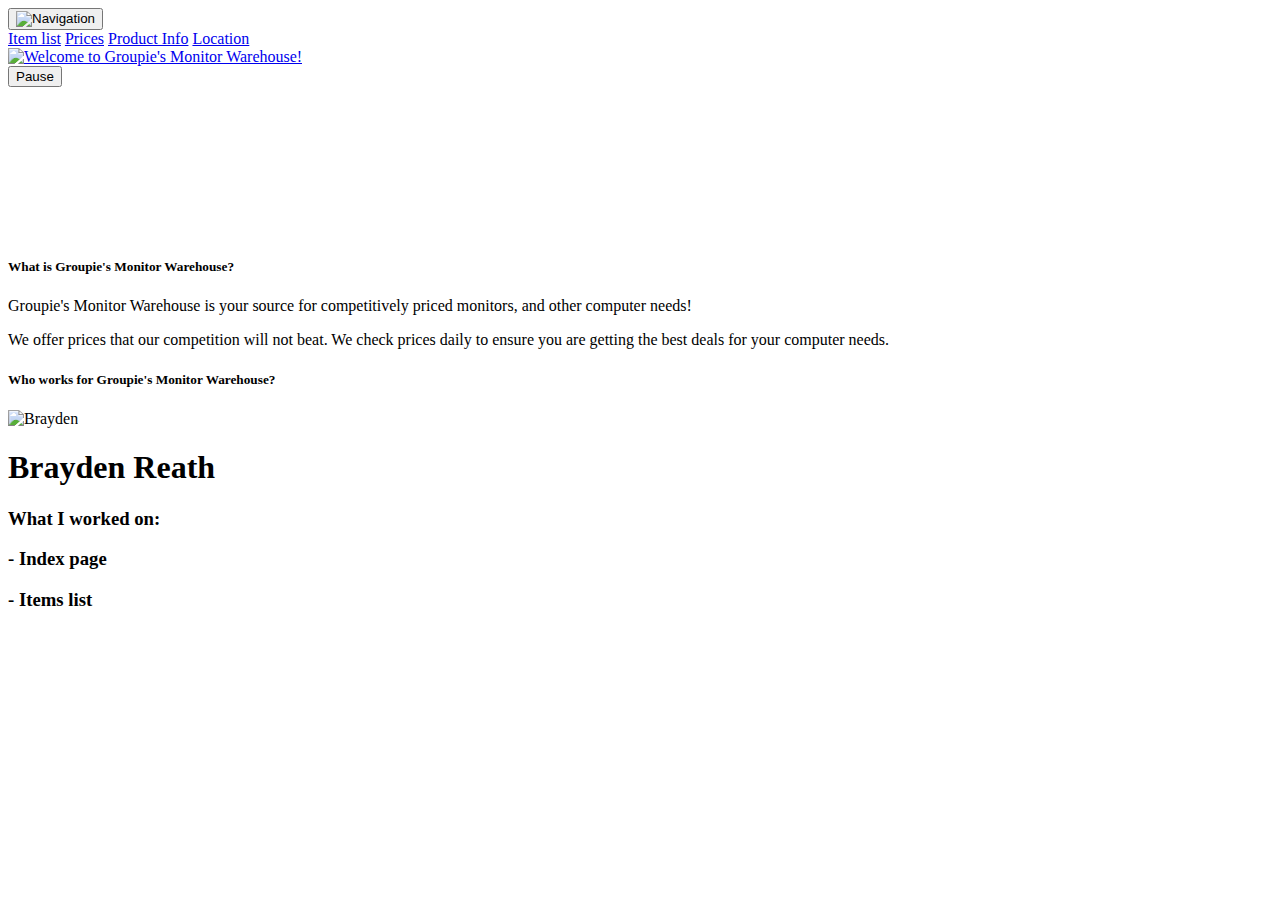
==== index.html @ 6cd85c9a "Add files via upload" ====
<html>
	<link rel="stylesheet" type="text/css" href="styles.css">
	<title> Groupie's Monitor Warehouse </title>
	

	
<body>
	
	 <div class="banner">
		<div class="navigation">
			<button id="dropdownbutton">
			<img src="Hamburger.png" alt="Navigation" border="0">
			</button>
			<div class="dropdown-content">
				<a href="item-page.html">Item list</a>
				<a href="#">Prices</a>
				<a href="#">Product Info</a>
				<a href="#">Location</a>
			</div>
			<a id="mainpage" href="index.html">
				<img src="Groupies2.png" alt="Welcome to Groupie's Monitor Warehouse!" border="0">
			</a>
		</div>
		<button id="button" onclick="vPause()">Pause</button>
	</div>
	
	<video autoplay muted loop id="video-bg-elem">
	  <source src="guyWorking.mp4" type="video/mp4">Video not supported.
	</video>

		
	<div class="section1">
		<h5 class="heading"> What is Groupie's Monitor Warehouse? </h5>
		<p class="text1"> Groupie's Monitor Warehouse is your source for competitively priced monitors, and other computer needs! </p>
		<p class= "text2"> We offer prices that our competition will not beat.  We check prices daily to ensure you are getting the best deals for your computer needs. </p>
	</div>
		
	<div class="section2">
		<h5 class="heading"> Who works for Groupie's Monitor Warehouse?</h5>
		<img id="Brayden" src="Brayden.jpg" alt="Brayden">
		<h1 id="bheader"> Brayden Reath </h1>
		<h3 id="bwork1"> What I worked on:</h3>
		<h3 id="bwork2"> - Index page</h3>
		<h3 id="bwork3"> - Items list</h3>
	</div>

		
		
	<script src="java.js"></script>
		
</body>
</html>
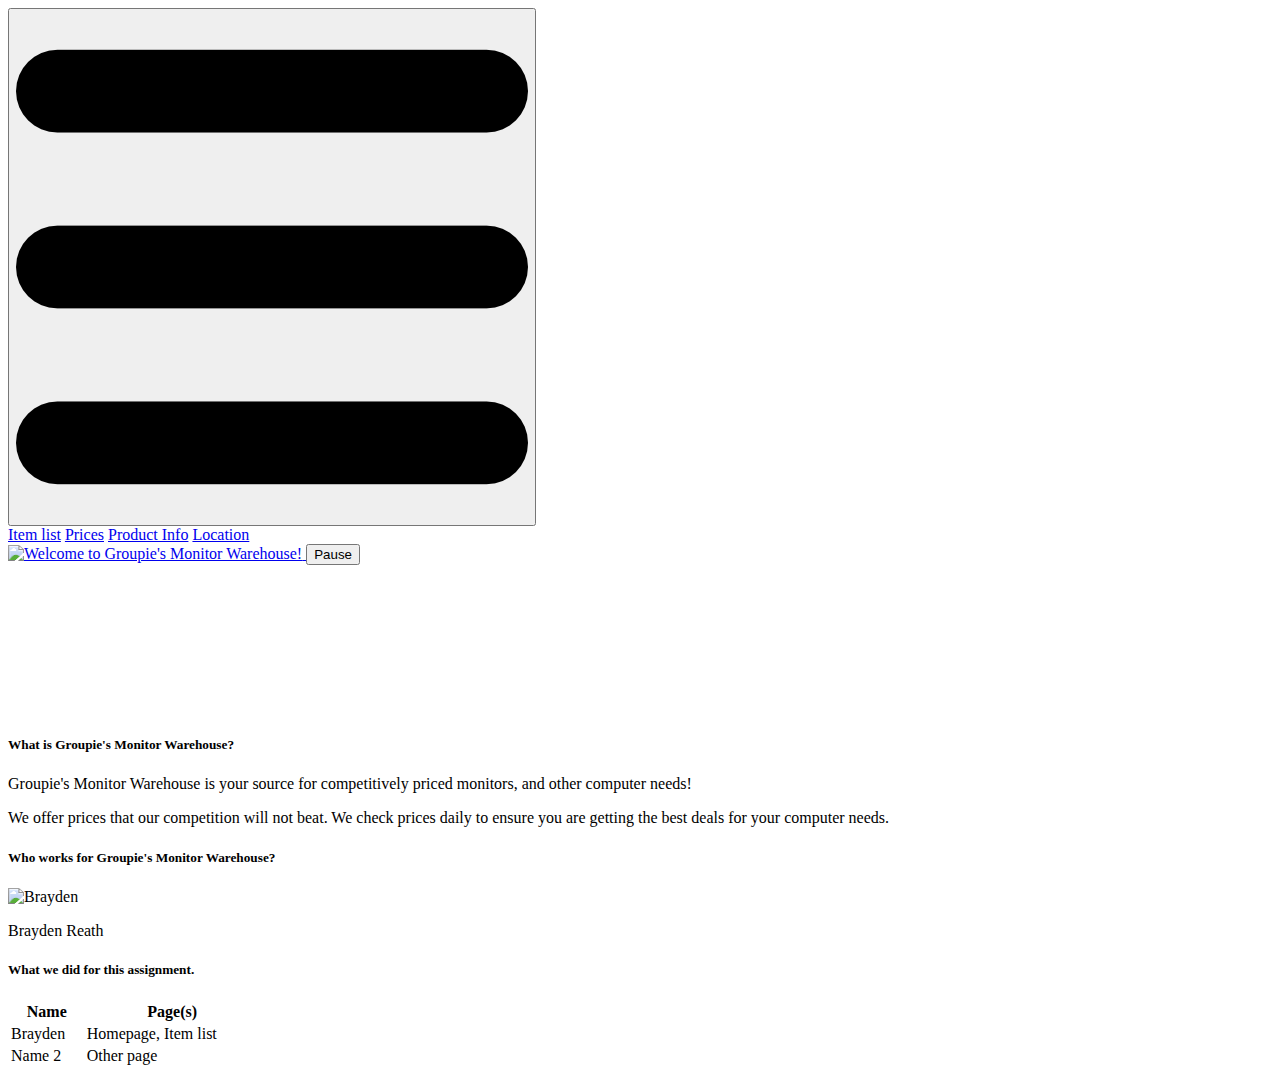
==== commit bc82090f: "Add files via upload" ====
--- a/index.html
+++ b/index.html
@@ -4,7 +4,7 @@
 	
 
 	
-<body>
+<body id="homepage">
 	
 	 <div class="banner">
 		<div class="navigation">
@@ -17,10 +17,11 @@
 				<a href="#">Product Info</a>
 				<a href="#">Location</a>
 			</div>
-			<a id="mainpage" href="index.html">
+			
+		</div>
+		<a id="mainpage" href="index.html">
 				<img src="Groupies2.png" alt="Welcome to Groupie's Monitor Warehouse!" border="0">
 			</a>
-		</div>
 		<button id="button" onclick="vPause()">Pause</button>
 	</div>
 	
@@ -38,11 +39,26 @@
 	<div class="section2">
 		<h5 class="heading"> Who works for Groupie's Monitor Warehouse?</h5>
 		<img id="Brayden" src="Brayden.jpg" alt="Brayden">
-		<h1 id="bheader"> Brayden Reath </h1>
-		<h3 id="bwork1"> What I worked on:</h3>
-		<h3 id="bwork2"> - Index page</h3>
-		<h3 id="bwork3"> - Items list</h3>
+		<p id="Bray-p"> Brayden Reath </p>
 	</div>
+	
+	<div class="section3">
+		<h5 class="heading"> What we did for this assignment.<h5>
+		<table style=width:20%>
+			<tr>
+				<th>Name</th>
+				<th>Page(s)</th>
+			</tr>
+			<tr>
+				<td> Brayden</td>
+				<td> Homepage, Item list</td>
+			</tr>
+				<td>Name 2</td>
+				<td>Other page</td>
+		</table>
+	</div>
+			
+			
 
 		
 		
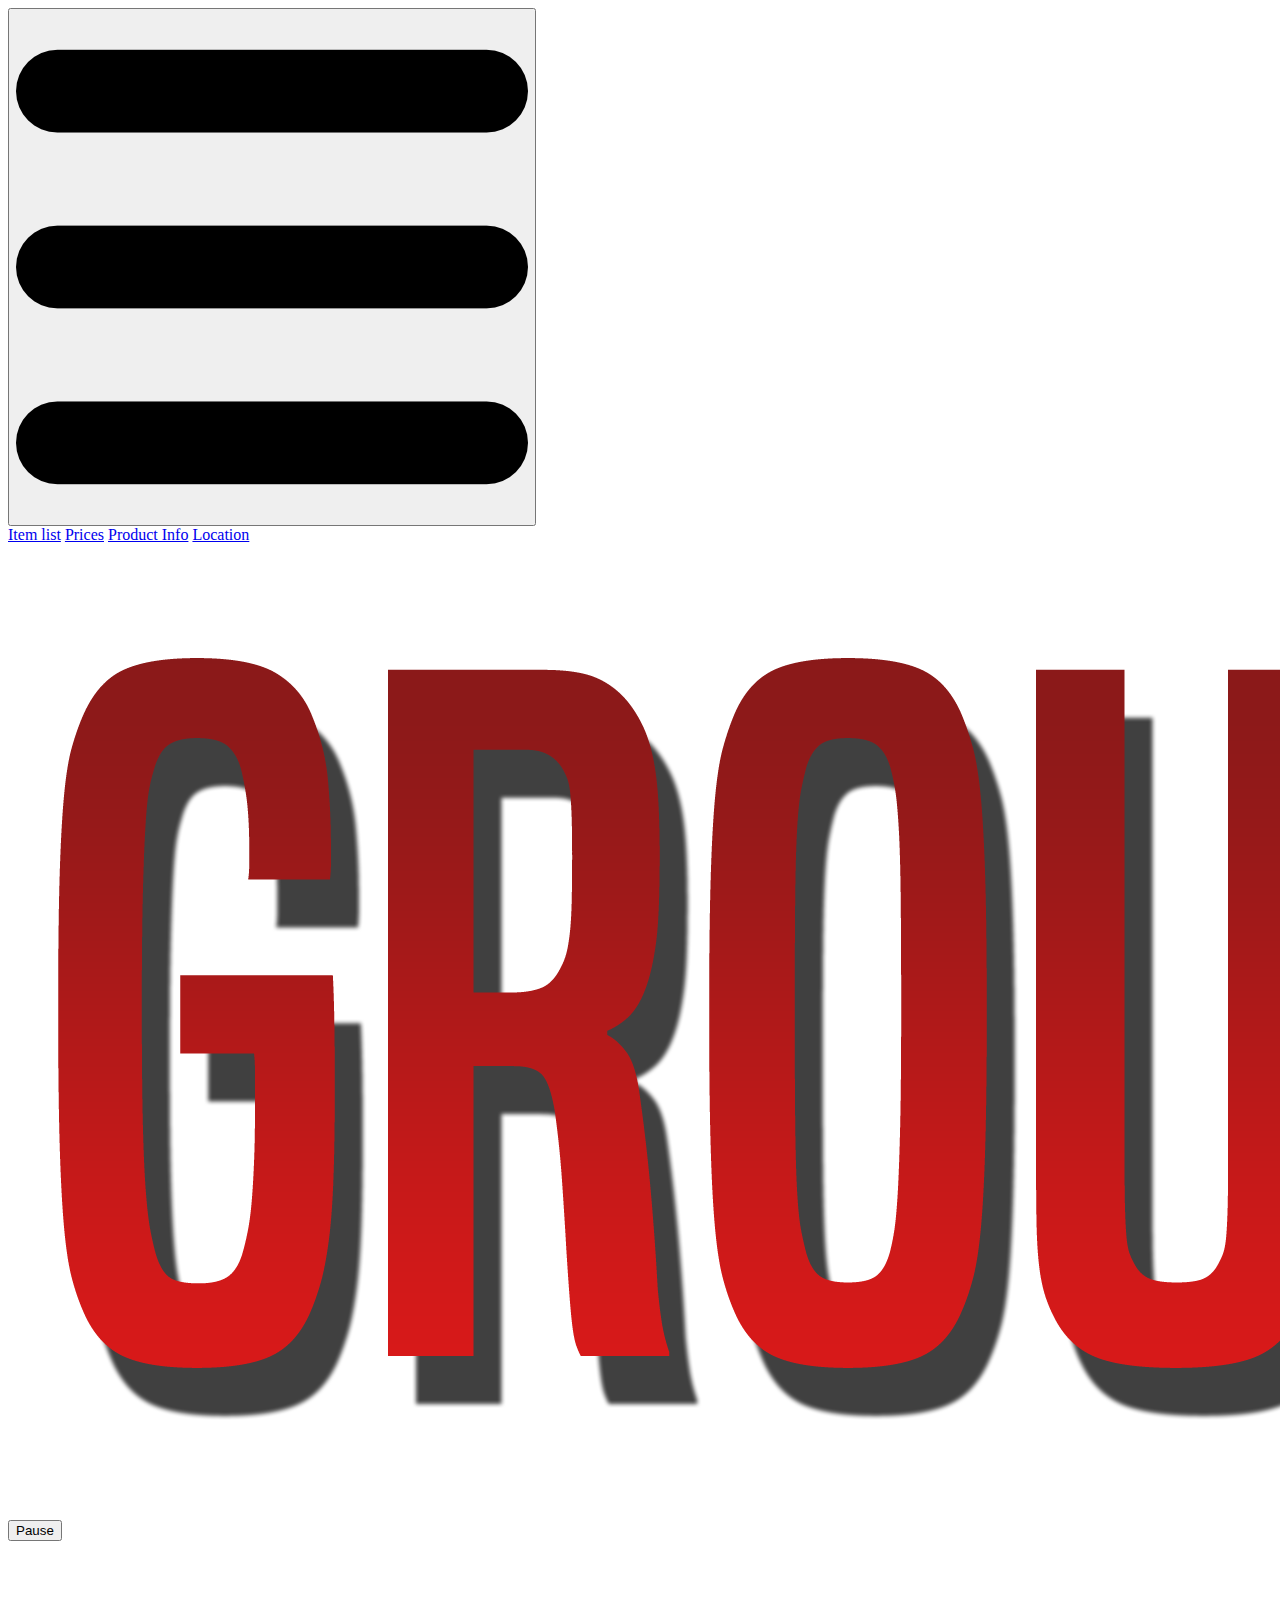
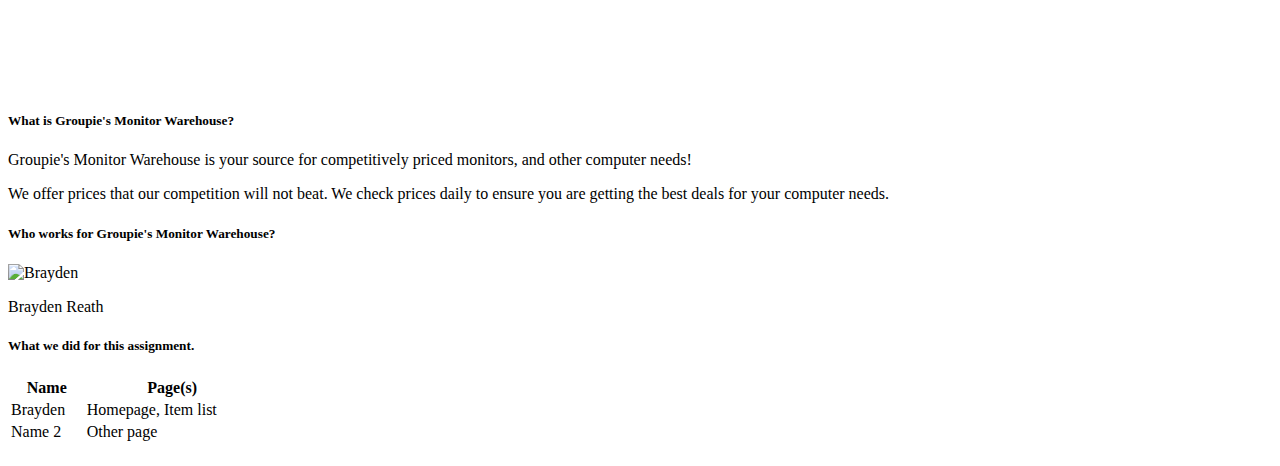
==== commit e18de46d: "Newest Changes" ====
--- a/index.html
+++ b/index.html
@@ -20,7 +20,7 @@
 			
 		</div>
 		<a id="mainpage" href="index.html">
-				<img src="Groupies2.png" alt="Welcome to Groupie's Monitor Warehouse!" border="0">
+				<img src="Groupies2fixed.png" alt="Welcome to Groupie's Monitor Warehouse!" border="0">
 			</a>
 		<button id="button" onclick="vPause()">Pause</button>
 	</div>
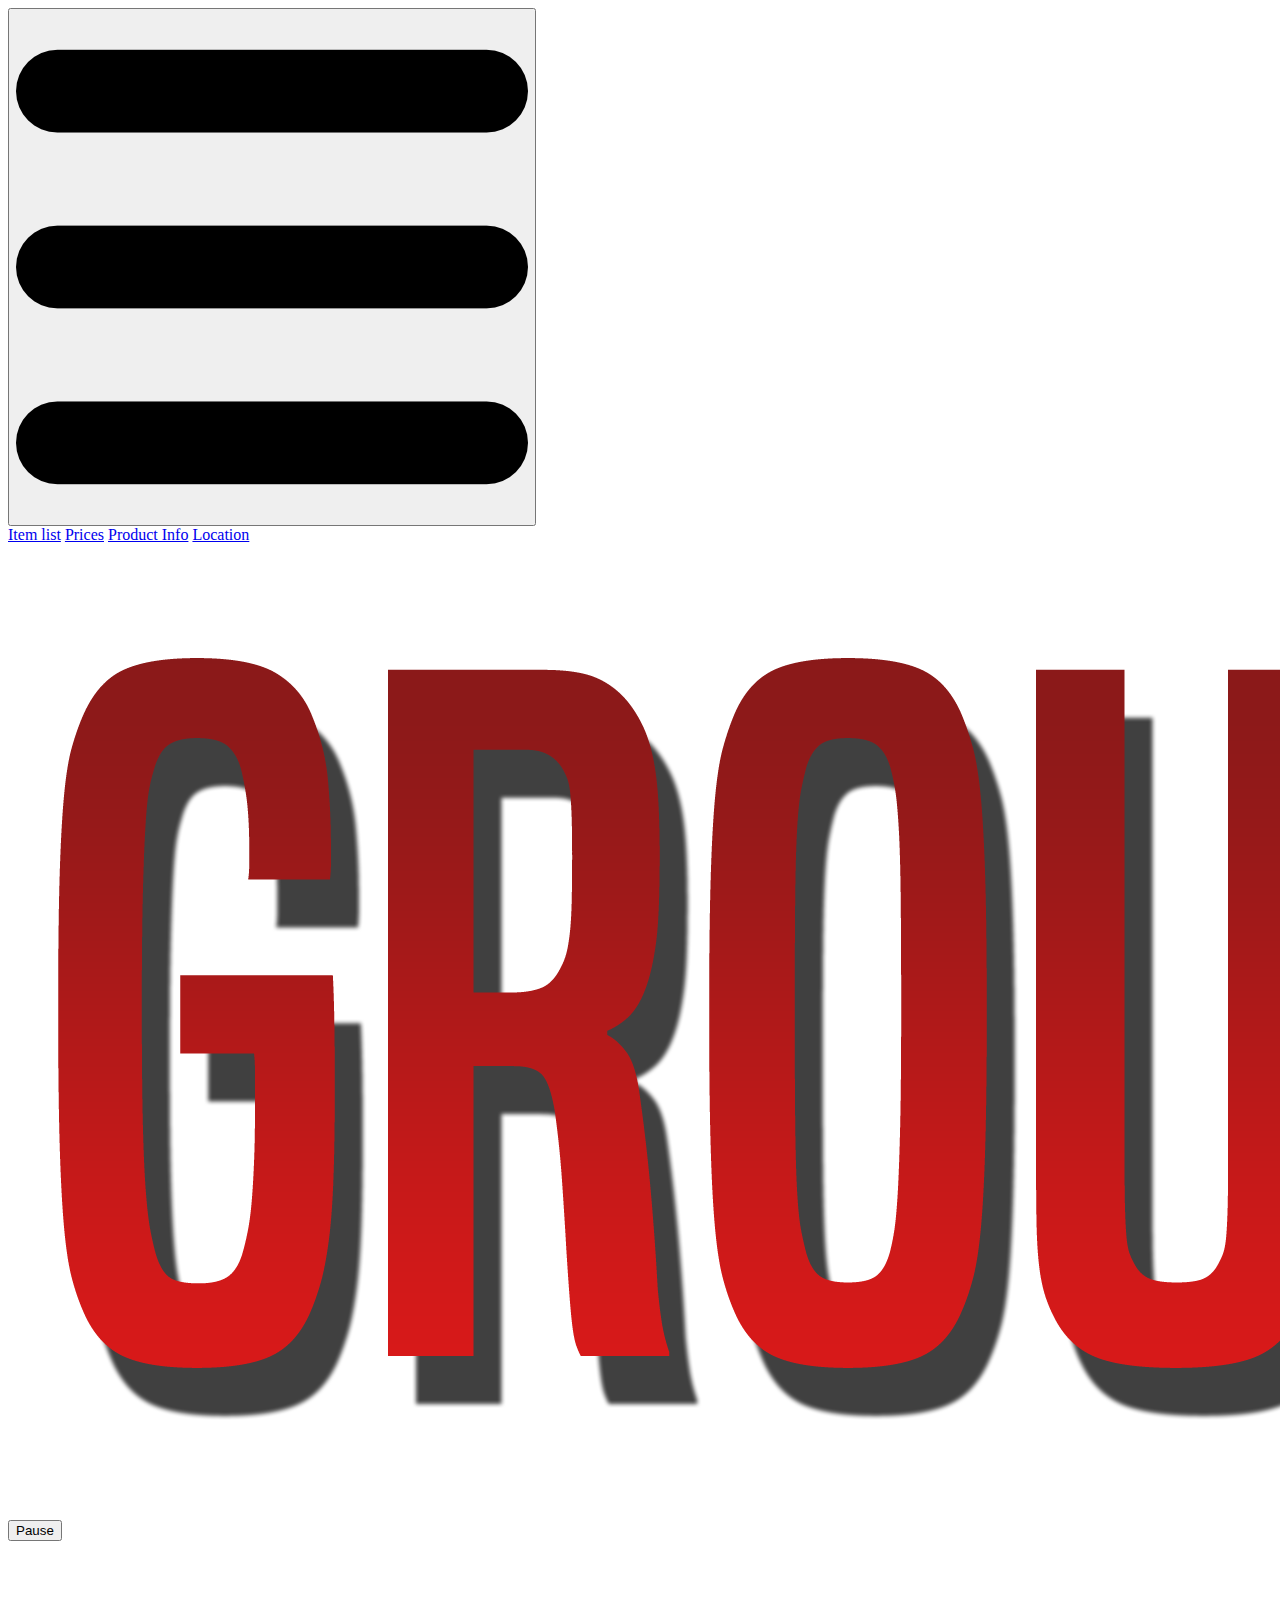
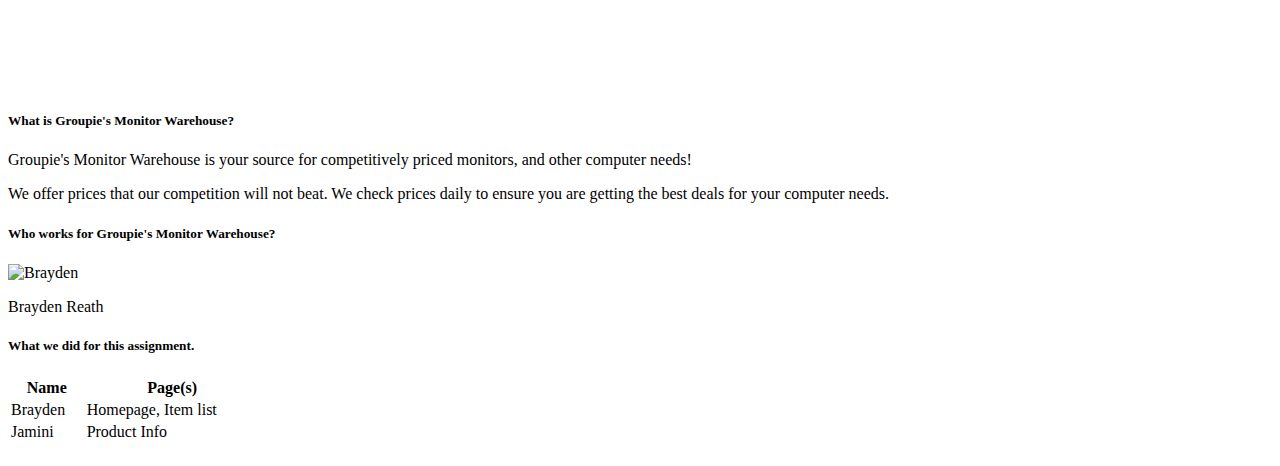
==== commit 4623b87e: "Update index.html" ====
--- a/index.html
+++ b/index.html
@@ -14,7 +14,7 @@
 			<div class="dropdown-content">
 				<a href="item-page.html">Item list</a>
 				<a href="#">Prices</a>
-				<a href="#">Product Info</a>
+				<a href="product-info.html">Product Info</a>
 				<a href="#">Location</a>
 			</div>
 			
@@ -53,8 +53,8 @@
 				<td> Brayden</td>
 				<td> Homepage, Item list</td>
 			</tr>
-				<td>Name 2</td>
-				<td>Other page</td>
+				<td>Jamini</td>
+				<td>Product Info</td>
 		</table>
 	</div>
 			
@@ -65,4 +65,4 @@
 	<script src="java.js"></script>
 		
 </body>
-</html>+</html>
